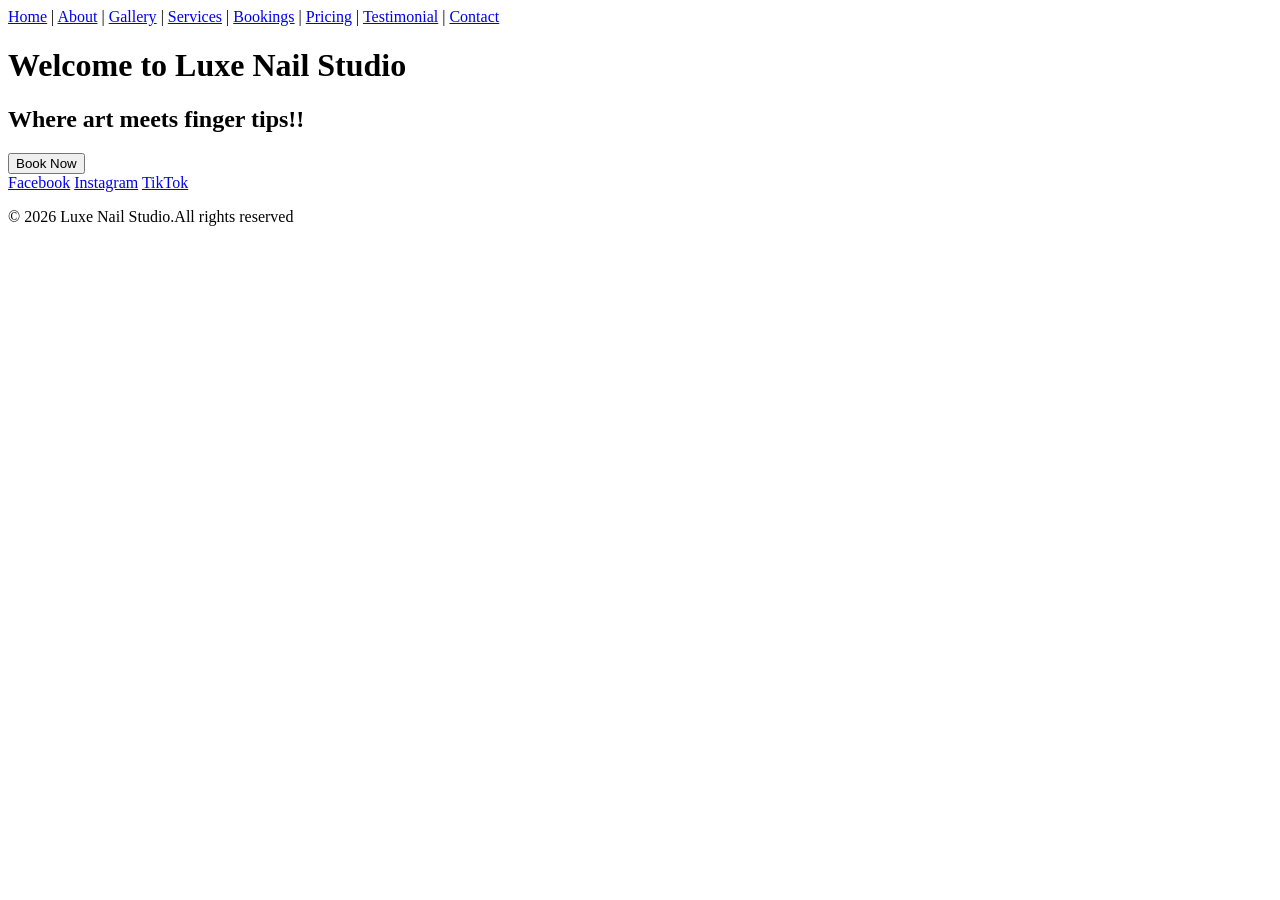
==== index.html @ ed096660 "Add index.html homepage" ====
<!DOCTYPE html>
<html lang="en">
<head>
    <meta charset="UTF-8">
    <meta name="viewport" content="width=device-width, initial-scale=1.0">
    <title>Luxe Nail Studio</title>
</head>
<body>
    <header>
	  <nav>
            <a href="index.html">Home</a> |
            <a href="about.html">About</a> |
			<a href="gallery.html">Gallery</a> |
			<a href="services.html">Services</a> |
			<a href="bookings.html">Bookings</a> |
			<a href="pricing.html">Pricing</a> |
			<a href="testimonial.html">Testimonial</a> |
            <a href="contact.html">Contact</a>
        </nav>
	  
        <h1>Welcome to Luxe Nail Studio</h1>
    </header>

  <main>
  <section>
    <h2>Where art meets finger tips!!</h2>
    <button>Book Now</button>
  </section>
</main>

    <footer>
	  <div class="social-icons">
      <a href="#">Facebook</a>
      <a href="#">Instagram</a>
      <a href="#">TikTok</a>
    </div>
        <p>&copy; 2026 Luxe Nail Studio.All rights reserved</p>
    </footer>

</body>
</html>
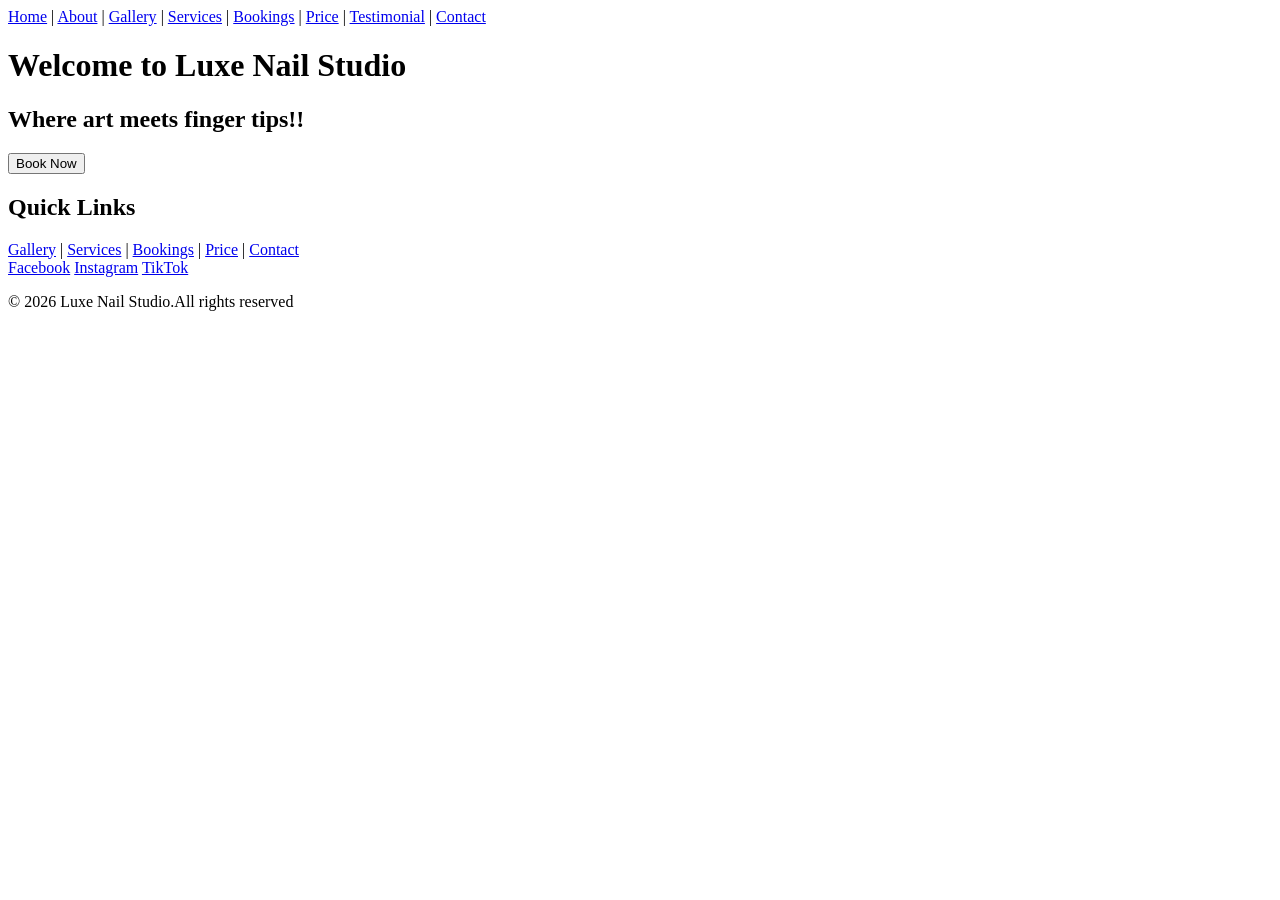
==== commit 6298cf3b: "Updated content" ====
--- a/index.html
+++ b/index.html
@@ -13,7 +13,7 @@
 			<a href="gallery.html">Gallery</a> |
 			<a href="services.html">Services</a> |
 			<a href="bookings.html">Bookings</a> |
-			<a href="pricing.html">Pricing</a> |
+			<a href="price.html">Price</a> |
 			<a href="testimonial.html">Testimonial</a> |
             <a href="contact.html">Contact</a>
         </nav>
@@ -28,8 +28,18 @@
   </section>
 </main>
 
+		  <section> 
+        <h2>Quick Links</h2> 
+        <a href="gallery.html">Gallery</a> |
+        <a href="services.html">Services</a> |
+        <a href="bookings.html">Bookings</a> |
+        <a href="price.html">Price</a> |
+        <a href="contact.html">Contact</a>	
+         </section> 
+
+
     <footer>
-	  <div class="social-icons">
+	  <div>
       <a href="#">Facebook</a>
       <a href="#">Instagram</a>
       <a href="#">TikTok</a>
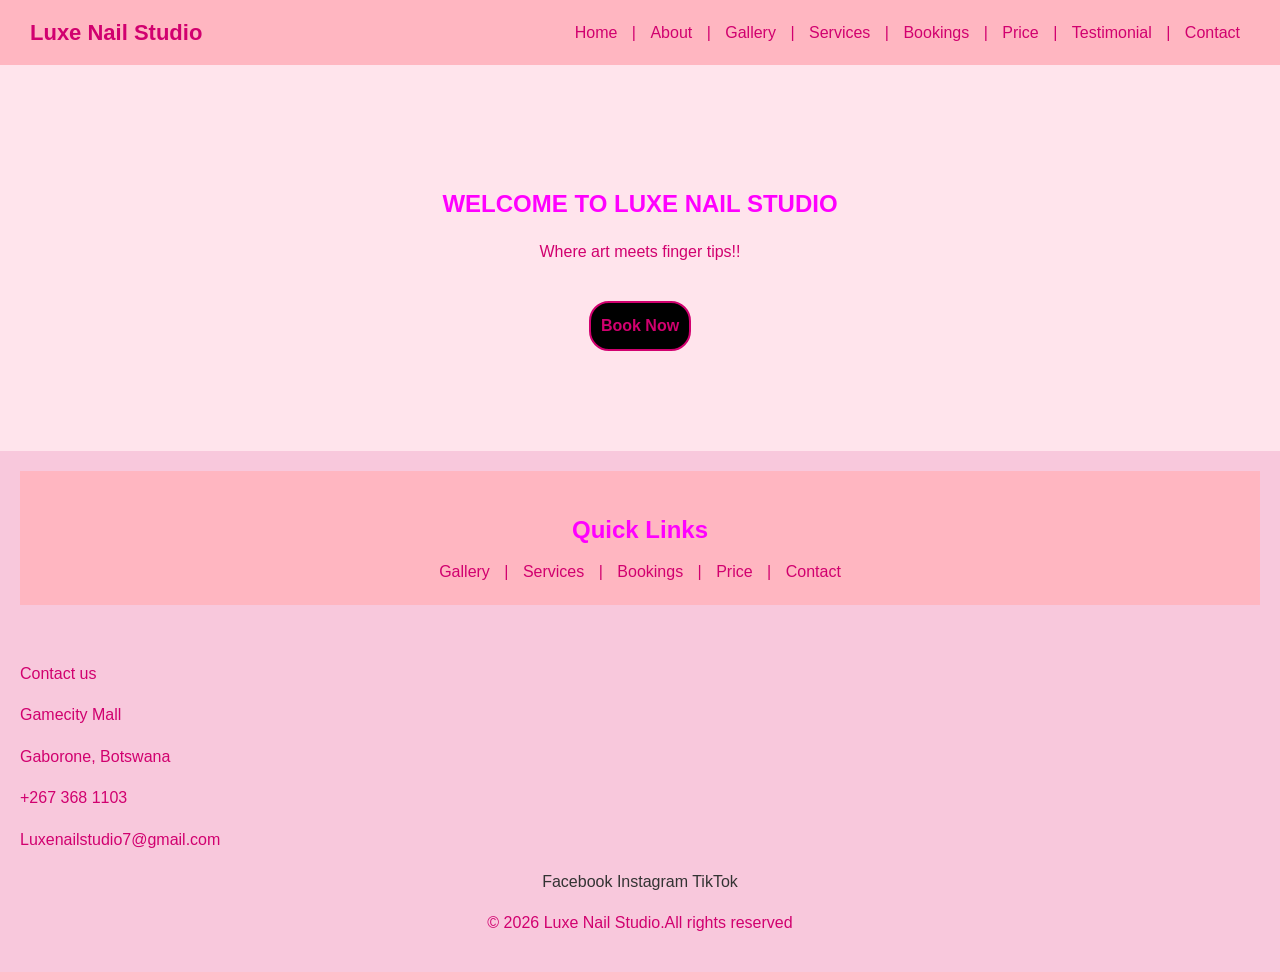
==== commit 9b0e2b9c: "Updated styles and updated content" ====
--- a/index.html
+++ b/index.html
@@ -4,10 +4,15 @@
     <meta charset="UTF-8">
     <meta name="viewport" content="width=device-width, initial-scale=1.0">
     <title>Luxe Nail Studio</title>
+  <link rel="stylesheet" href="styles.css">
+	
 </head>
 <body>
     <header>
-	  <nav>
+	  <nav class="navbar">
+        <div class="logo">Luxe Nail Studio</div>
+
+        <div class="nav-links">
             <a href="index.html">Home</a> |
             <a href="about.html">About</a> |
 			<a href="gallery.html">Gallery</a> |
@@ -16,36 +21,50 @@
 			<a href="price.html">Price</a> |
 			<a href="testimonial.html">Testimonial</a> |
             <a href="contact.html">Contact</a>
-        </nav>
-	  
-        <h1>Welcome to Luxe Nail Studio</h1>
+         </div>
+    </nav>
     </header>
 
   <main>
-  <section>
-    <h2>Where art meets finger tips!!</h2>
-    <button>Book Now</button>
+  <section class="welcome-box">
+        <h1>WELCOME TO LUXE NAIL STUDIO</h1>
+        <p>Where art meets finger tips!!</p>
+
+
+               <a href="bookings.html" class="book-btn">Book Now</a>
   </section>
 </main>
 
-		  <section> 
+    <footer>
+
+	<div class="quick-links">
         <h2>Quick Links</h2> 
         <a href="gallery.html">Gallery</a> |
         <a href="services.html">Services</a> |
         <a href="bookings.html">Bookings</a> |
         <a href="price.html">Price</a> |
         <a href="contact.html">Contact</a>	
-         </section> 
+     </div>
 
-
-    <footer>
-	  <div>
+      <div class="footer-bottom"></div>
+		  <div class="contact-info">
+		  <p>Contact us</p>
+		  <p>Gamecity Mall</p>
+		  <p>Gaborone, Botswana</p>
+		  <p>+267 368 1103</p>
+		  <p>Luxenailstudio7@gmail.com</p>
+	  </div>
+		  
+ <div class="socials"></div>
       <a href="#">Facebook</a>
       <a href="#">Instagram</a>
       <a href="#">TikTok</a>
     </div>
+ </div> 
+
         <p>&copy; 2026 Luxe Nail Studio.All rights reserved</p>
-    </footer>
+
+</footer>
 
 </body>
 </html>
--- a/styles.css
+++ b/styles.css
@@ -0,0 +1,626 @@
+
+body {
+    margin: 0;
+    font-family: 'Segoe UI', Arial, sans-serif;
+    background-color: #ffe4ec;
+    color: #d1006f;
+    line-height: 1.6;
+    animation: fadeIn 1s ease-in;
+}
+
+h1, h2, h3 {
+    color: magenta;
+    margin-bottom: 10px;
+}
+
+a {
+    color: #333;
+    text-decoration: none;
+    transition: 0.3s;
+}
+
+a:hover {
+    color: magenta;
+}
+
+
+@keyframes fadeIn {
+    from { opacity: 0; }
+    to { opacity: 1; }
+}
+
+@keyframes fadeUp {
+    from { transform: translateY(30px); opacity: 0; }
+    to { transform: translateY(0); opacity: 1; }
+}
+
+@keyframes zoomFade {
+    from { transform: scale(0.9); opacity: 0; }
+    to { transform: scale(1); opacity: 1; }
+}
+
+
+.navbar {
+    display: flex;
+    justify-content: space-between;
+    align-items: center;
+    background-color: #ffb6c1;
+    padding: 15px 30px;
+}
+
+.logo {
+    font-size: 22px;
+    font-weight: bold;
+}
+
+.nav-links a {
+    margin: 0 10px;
+    color: #d1006f;
+    position: relative;
+}
+
+.nav-links a::after {
+    content: "";
+    position: absolute;
+    width: 0%;
+    height: 2px;
+    background: #ff69b4;
+    left: 0;
+    bottom: -5px;
+    transition: 0.3s;
+}
+
+.nav-links a:hover::after {
+    width: 100%;
+}
+
+
+footer {
+    background-color: #f8c8dc;
+    text-align: center;
+    padding: 20px;
+}
+
+.footer-bottom {
+    display: flex;
+    justify-content: space-between;
+    padding: 20px;
+    flex-wrap: wrap;
+}
+
+
+.welcome-box {
+    text-align: center;
+    padding: 100px 20px;
+    animation: zoomFade 1.2s ease;
+}
+
+.book-btn 
+{ 
+display: inline-block; 
+margin-top: 20px; 
+padding: 12px 25px; 
+background-color: black; 
+color: #d1006f; 
+text-decoration: none; 
+border: 2px solid #d1006f; 
+border-radius: 25px; 
+font-weight: bold; 
+transition: all 0.3s ease; 
+}
+.book-btn:hover 
+{
+background-color: #d1006f; 
+color: black; 
+transform: scale(1.08); 
+}
+
+.contact-info 
+{ 
+text-align: left; 
+} 
+.socials 
+{ 
+text-align: right; 
+} 
+.socials a 
+{ 
+display: block; 
+text-decoration: none; 
+color: #d1006f; 
+}
+
+.quick-links {
+    background-color: #ffb6c1;
+    text-align: center;
+    padding: 20px;
+}
+
+.quick-links a {
+    margin: 0 10px;
+    color: #d1006f;
+}
+
+
+.about-hero {
+    text-align: center;
+    padding: 60px 20px;
+}
+
+.about-content {
+    display: grid;
+    grid-template-columns: 1fr 1fr;
+    gap: 20px;
+    padding: 30px;
+}
+
+.about-box {
+    background-color: #ffb6c1;
+    padding: 20px;
+    border-radius: 10px;
+}
+
+
+.services-title
+ { 
+ text-align: center; 
+ padding: 40px; 
+ } 
+ .services-strip 
+ {
+display: flex; 
+justify-content: space-between; 
+gap: 20px; 
+padding: 40px; 
+overflow-x: auto; 
+} 
+.service-item 
+{
+min-width: 300px; 
+flex: 1; 
+background-color: #fff0f5; 
+padding: 20px; 
+border-radius: 15px; 
+text-align: center; 
+box-shadow: 0 8px 20px rgba(0,0,0,0.1); 
+transition: 0.3s; 
+} 
+.service-item img 
+{ 
+width: 100%; 
+height: 200px; 
+object-fit: cover; 
+border-radius: 10px; 
+margin: 10px 0; 
+} 
+.service-item:hover 
+{
+transform: translateY(-10px); 
+}
+.service-btn 
+{ 
+display: inline-block; 
+margin-top: 10px; 
+padding: 10px 18px; 
+background-color: black; 
+color: #d1006f; 
+border: 2px solid #d1006f; 
+border-radius: 25px; 
+text-decoration: none; 
+transition: 0.3s; } 
+.service-btn:hover 
+{
+background-color: #d1006f; 
+color: black; 
+}
+@media (max-width: 768px) 
+{ 
+.services-strip 
+{
+flex-direction: column; 
+align-items: center; 
+}
+.service-item 
+{ 
+width: 90%; 
+} 
+}
+
+
+.price-section {
+    display: flex;
+    align-items: center;
+    justify-content: space-between;
+    gap: 40px;
+    margin: 60px auto;
+    padding: 30px;
+    width: 80%;
+
+    background: rgba(255,255,255,0.2);
+    backdrop-filter: blur(15px);
+    border-radius: 20px;
+    border: 1px solid rgba(255,255,255,0.3);
+    box-shadow: 0 8px 30px rgba(0,0,0,0.15);
+}
+
+.price-section.reverse {
+    flex-direction: row-reverse;
+}
+
+.price-section .text {
+    flex: 1;
+}
+
+.price-section .image {
+    flex: 0 0 200px;
+    display: flex;
+    justify-content: center;
+    align-items: center;
+}
+
+.price-section img {
+    width: 200px;
+    height: 200px;
+    object-fit: cover;
+    border-radius: 50%;
+}
+
+
+.gallery-grid {
+    display: grid;
+    grid-template-columns: repeat(3, 1fr);
+    gap: 25px;
+    padding: 30px;
+}
+
+.gallery-card {
+    background-color: #fff0f5;
+    border-radius: 15px;
+    overflow: hidden;
+    box-shadow: 0 8px 20px rgba(0,0,0,0.1);
+    transition: 0.3s;
+}
+
+.gallery-card:hover {
+    transform: translateY(-10px) scale(1.03);
+}
+
+.gallery-card img {
+    width: 100%;
+    height: 250px;
+    object-fit: cover;
+}
+
+.testimonial-page 
+{
+background-image: url("testimonial-bg.jpeg");
+ background-size: cover; 
+background-position: center; 
+background-repeat: no-repeat;
+background-attachment: fixed;
+}
+.testimonial-section
+{
+text-align: center;
+padding: 50px 20px;
+}
+.testimonial-container 
+{ 
+display: flex; 
+flex-direction: column; 
+gap: 30px; 
+padding: 40px; 
+} 
+.testimonial-row 
+{ display: flex; 
+justify-content: flex-start; 
+}
+.testimonial-row.reverse 
+{ justify-content: flex-end; 
+}
+.message-box 
+{ max-width: 400px; 
+padding: 20px; 
+border-radius: 20px; 
+position: relative; 
+backdrop-filter: blur(10px); 
+} 
+.message-box.left 
+{
+background: rgba(255, 255, 255, 0.35); color: #000; 
+}
+.message-box.right 
+{ background: rgba(0, 0, 0, 0.75); 
+color: #fff; 
+}
+.message-box.left::after 
+{
+content: "";
+position: absolute; 
+left: -10px; 
+top: 20px; 
+border-width: 10px; 
+border-style: solid; 
+border-color: transparent rgba(255,255,255,0.35) transparent transparent; 
+} 
+.message-box.right::after 
+{
+content: "";
+position: absolute; 
+right: -10px; 
+top: 20px; 
+border-width: 10px; 
+border-style: solid; 
+border-color: transparent transparent transparent rgba(0,0,0,0.75); 
+}
+.message-box .name 
+{
+font-weight: bold;
+margin-bottom: 5px; 
+}
+.message-box .text 
+{
+margin-bottom: 10px; 
+}
+.message-box .stars 
+{
+color: gold; 
+}
+ @media (max-width: 768px) 
+ {
+.testimonial-row, 
+.testimonial-row.reverse 
+{ justify-content: center; 
+} 
+}
+ 
+#contact {
+    max-width: 600px;
+    margin: auto;
+    padding: 40px;
+}
+
+.contact-box {
+    background-color: #ffb6c1;
+    padding: 25px;
+    border-radius: 10px;
+    transition: 0.3s;
+}
+
+.contact-box:hover {
+    transform: translateY(-8px);
+    box-shadow: 0 10px 25px rgba(0,0,0,0.2);
+}
+
+
+.booking-page 
+{ 
+background-image: url("booking-bg.jpg"); 
+background-size: cover; 
+background-position: center; 
+background-repeat: no-repeat; 
+background-attachment: fixed; 
+min-height: 100vh; 
+} 
+.booking-page::before 
+{ 
+content: ""; 
+position: fixed; 
+top: 0; 
+left: 0; 
+width: 100%; 
+height: 100%; 
+background: rgba(0, 0, 0, 0.25); 
+z-index: -1; 
+} 
+.page-title 
+{ 
+text-align: center; 
+margin-top: 30px; 
+} 
+.top-info 
+{ display: flex; 
+justify-content: space-around; 
+flex-wrap: wrap; 
+margin: 20px; 
+gap: 20px; 
+} 
+.glass-box 
+{ background: rgba(255, 255, 255, 0.25); 
+backdrop-filter: blur(10px); 
+padding: 20px; 
+border-radius: 15px; 
+width: 40%; 
+color: #d1006f; 
+} 
+.form-wrapper 
+{ 
+display: flex; 
+justify-content: center; 
+padding: 20px; 
+} 
+.glass-form 
+{ 
+display: flex; 
+gap: 40px; 
+width: 80%; 
+background: rgba(255, 255, 255, 0.25); 
+backdrop-filter: blur(10px); 
+padding: 30px; 
+border-radius: 20px; 
+} 
+.form-left, 
+.form-right 
+{ 
+flex: 1; 
+display: flex; 
+flex-direction: column; 
+gap: 12px; 
+} 
+input, select, textarea 
+{ 
+padding: 10px; 
+border: 1px solid #d1006f; 
+border-radius: 10px; 
+outline: none; 
+} 
+.book-btn 
+{ 
+background-color: black; 
+color: #d1006f; 
+border: 2px solid #d1006f; 
+padding: 10px; 
+border-radius: 20px; 
+cursor: pointer; 
+transition: 0.3s; 
+} 
+.book-btn:hover 
+{ 
+background-color: #d1006f; 
+color: black; 
+} 
+.rating 
+{ 
+color: gold; 
+} 
+.note 
+{ 
+font-size: 12px; 
+} 
+@media (max-width: 768px) 
+{ 
+.glass-form 
+{ 
+flex-direction: column; 
+width: 90%; 
+} 
+.glass-box 
+{ 
+width: 90%; 
+} 
+.top-info 
+{ 
+flex-direction: column; 
+align-items: center; 
+} 
+}
+#policies 
+{ 
+background-color: #fdf2f8; 
+padding: 30px; 
+}
+#policies ul 
+{ 
+list-style-type: disc; 
+padding-left: 20px; 
+}
+
+.gallery-header 
+{ 
+text-align: center; 
+padding: 40px; 
+} 
+.gallery-filters 
+{ 
+text-align: center; 
+margin-bottom: 20px; 
+} 
+.gallery-filters button 
+{ 
+background-color: black; 
+color: #d1006f; 
+border: 2px solid #d1006f; 
+padding: 10px 18px; 
+margin: 5px; 
+border-radius: 20px; 
+cursor: pointer; 
+transition: 0.3s; 
+} 
+.gallery-filters button:hover 
+{ background-color: #d1006f; 
+color: black; 
+} 
+.gallery-grid 
+{ 
+display: grid; 
+grid-template-columns: repeat(3, 1fr); 
+gap: 25px; 
+padding: 30px; 
+} 
+.gallery-card 
+{ 
+background-color: #fff0f5; 
+border-radius: 15px; 
+overflow: hidden; 
+box-shadow: 0 8px 20px rgba(0,0,0,0.1); 
+transition: all 0.3s ease; 
+animation: fadeUp 0.8s ease; 
+} 
+.gallery-card img 
+{ 
+width: 100%; 
+height: 250px; 
+object-fit: cover; 
+} 
+.gallery-card p 
+{ 
+text-align: center; 
+padding: 10px; 
+font-weight: bold; 
+color: #d1006f; 
+} 
+.gallery-card:hover 
+{ 
+transform: translateY(-10px) scale(1.03); 
+box-shadow: 0 15px 30px rgba(209, 0, 111, 0.3); 
+}
+
+.btn {
+    display: inline-block;
+    padding: 12px 25px;
+    background-color: black;
+    color: #d1006f;
+    border: 2px solid #d1006f;
+    border-radius: 25px;
+    font-weight: bold;
+    transition: 0.3s ease;
+    cursor: pointer;
+    text-decoration: none;
+}
+
+.btn:hover {
+    background-color: #d1006f;
+    color: black;
+    transform: scale(1.05);
+    box-shadow: 0 0 15px #ff69b4;
+}
+
+@media (max-width: 768px) {
+
+    .about-content {
+        grid-template-columns: 1fr;
+    }
+
+    .services-strip {
+        flex-direction: column;
+        align-items: center;
+    }
+
+    .price-section {
+        flex-direction: column;
+        width: 90%;
+    }
+
+    .price-section.reverse {
+        flex-direction: column;
+    }
+
+    .gallery-grid {
+        grid-template-columns: 1fr;
+    }
+
+    .footer-bottom {
+        flex-direction: column;
+        text-align: center;
+    }
+}
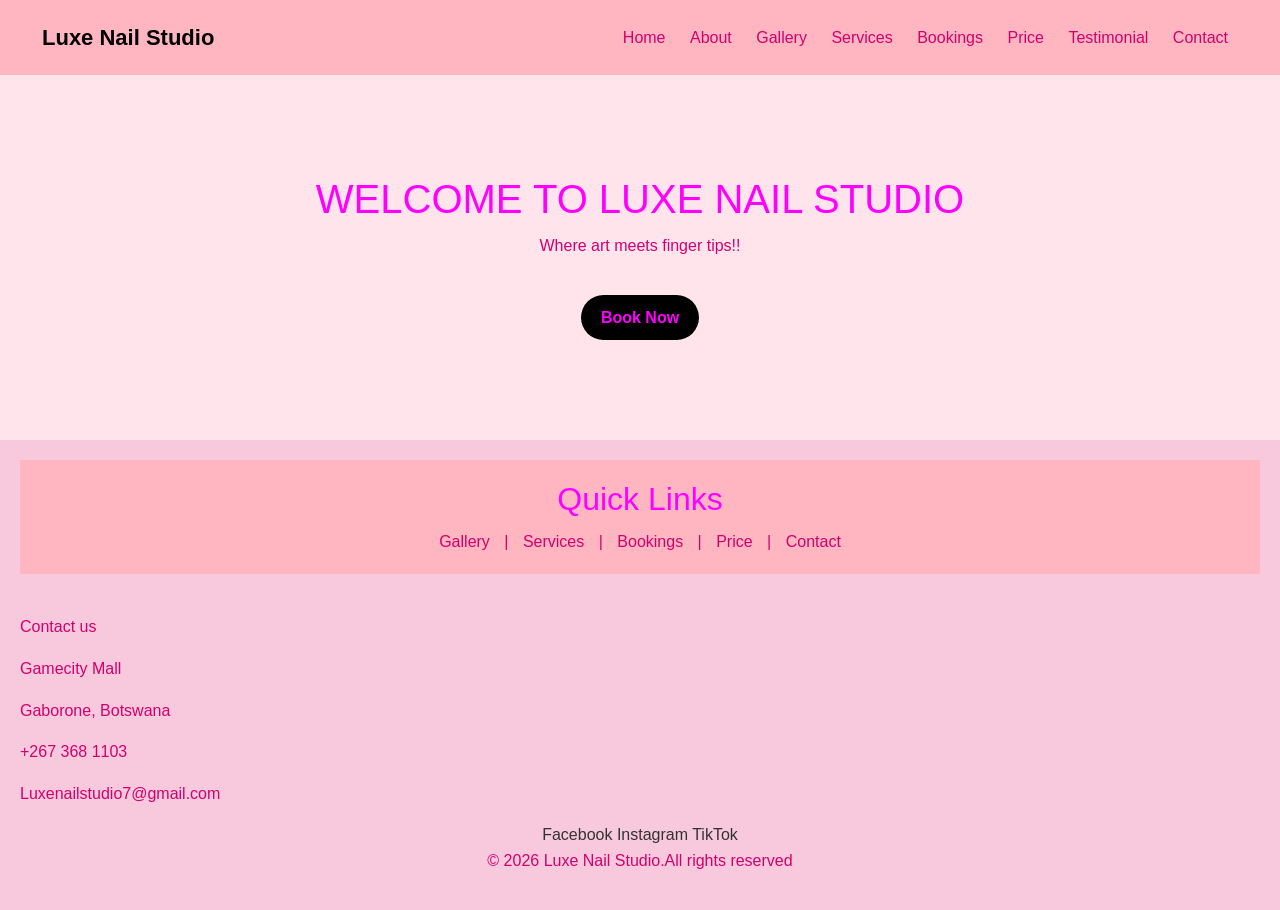
==== commit bcaa0af2: "Updated content" ====
--- a/index.html
+++ b/index.html
@@ -4,25 +4,58 @@
     <meta charset="UTF-8">
     <meta name="viewport" content="width=device-width, initial-scale=1.0">
     <title>Luxe Nail Studio</title>
+	
+	<link href="https://cdn.jsdelivr.net/npm/bootstrap@5.3.7/dist/css/bootstrap.min.css" rel="stylesheet">
+	
   <link rel="stylesheet" href="styles.css">
 	
 </head>
 <body>
     <header>
-	  <nav class="navbar">
-        <div class="logo">Luxe Nail Studio</div>
+	<nav class="navbar navbar-expand-lg">
 
-        <div class="nav-links">
-            <a href="index.html">Home</a> |
-            <a href="about.html">About</a> |
-			<a href="gallery.html">Gallery</a> |
-			<a href="services.html">Services</a> |
-			<a href="bookings.html">Bookings</a> |
-			<a href="price.html">Price</a> |
-			<a href="testimonial.html">Testimonial</a> |
-            <a href="contact.html">Contact</a>
-         </div>
-    </nav>
+    <div class="container-fluid">
+
+        <div class="logo navbar-brand">
+            Luxe Nail Studio
+        </div>
+
+        <button class="navbar-toggler" 
+                type="button" 
+                data-bs-toggle="collapse" 
+                data-bs-target="#navMenu">
+
+            <span class="navbar-toggler-icon"></span>
+
+        </button>
+
+        <div class="collapse navbar-collapse justify-content-end" id="navMenu">
+
+            <div class="nav-links">
+
+                <a class="nav-link d-inline" href="index.html">Home</a>
+
+                <a class="nav-link d-inline" href="about.html">About</a>
+
+                <a class="nav-link d-inline" href="gallery.html">Gallery</a>
+
+                <a class="nav-link d-inline" href="services.html">Services</a>
+
+                <a class="nav-link d-inline" href="bookings.html">Bookings</a>
+
+                <a class="nav-link d-inline" href="price.html">Price</a>
+
+                <a class="nav-link d-inline" href="testimonial.html">Testimonial</a>
+
+                <a class="nav-link d-inline" href="contact.html">Contact</a>
+
+            </div>
+
+        </div>
+
+    </div>
+
+</nav>
     </header>
 
   <main>
@@ -65,6 +98,6 @@
         <p>&copy; 2026 Luxe Nail Studio.All rights reserved</p>
 
 </footer>
-
+<script src="https://cdn.jsdelivr.net/npm/bootstrap@5.3.7/dist/js/bootstrap.bundle.min.js"></script>
 </body>
 </html>
--- a/styles.css
+++ b/styles.css
@@ -302,14 +302,14 @@
 .testimonial-section
 {
 text-align: center;
-padding: 50px 20px;
+padding: 40px;
 }
 .testimonial-container 
 { 
 display: flex; 
 flex-direction: column; 
 gap: 30px; 
-padding: 40px; 
+padding: 50px 20px; 
 } 
 .testimonial-row 
 { display: flex; 
@@ -317,6 +317,21 @@
 }
 .testimonial-row.reverse 
 { justify-content: flex-end; 
+}
+.review-card {
+  background: rgba(255,255,255,0.2);
+  backdrop-filter: blur(10px);
+
+  border-radius: 20px;
+  padding: 20px;
+
+  box-shadow: 0 4px 20px rgba(0,0,0,0.1);
+
+  animation: fadeUp 0.5s ease;
+}
+
+.review-card h3 {
+  color: deeppink;
 }
 .message-box 
 { max-width: 400px; 
@@ -449,29 +464,30 @@
 padding: 30px; 
 border-radius: 20px; 
 } 
-.form-left, 
-.form-right 
-{ 
-flex: 1; 
-display: flex; 
-flex-direction: column; 
-gap: 12px; 
-} 
-input, select, textarea 
-{ 
-padding: 10px; 
-border: 1px solid #d1006f; 
-border-radius: 10px; 
-outline: none; 
-} 
-.book-btn 
-{ 
-background-color: black; 
-color: #d1006f; 
-border: 2px solid #d1006f; 
-padding: 10px; 
-border-radius: 20px; 
-cursor: pointer; 
+.form-grid {
+  display: flex;
+  justify-content: center;
+  gap: 40px;
+}
+
+.form-column {
+  display: flex;
+  flex-direction: column;
+  gap: 15px;
+  text-align: left;
+}
+
+.form-submit {
+  text-align: center;
+  margin-top: 20px;
+}
+
+.book-btn {
+  background-color: #000;
+  color: magenta;
+  padding: 10px 20px;
+  border: none;
+  cursor: pointer;
 transition: 0.3s; 
 } 
 .book-btn:hover 
@@ -503,6 +519,44 @@
 flex-direction: column; 
 align-items: center; 
 } 
+.popup-overlay {
+  position: fixed;
+  inset: 0;
+  background: rgba(0,0,0,0.6);
+
+  display: flex;
+  justify-content: center;
+  align-items: center;
+
+  opacity: 0;
+  pointer-events: none;
+
+  transition: 0.3s ease;
+  z-index: 999;
+}
+
+.popup-box {
+  background: white;
+  padding: 20px;
+  width: 320px;
+  border-radius: 12px;
+  text-align: center;
+
+  transform: scale(0.7);
+  opacity: 0;
+
+  transition: 0.3s ease;
+}
+
+.popup-overlay.active {
+  opacity: 1;
+  pointer-events: auto;
+}
+
+.popup-overlay.active .popup-box {
+  transform: scale(1);
+  opacity: 1;
+}
 }
 #policies 
 { 
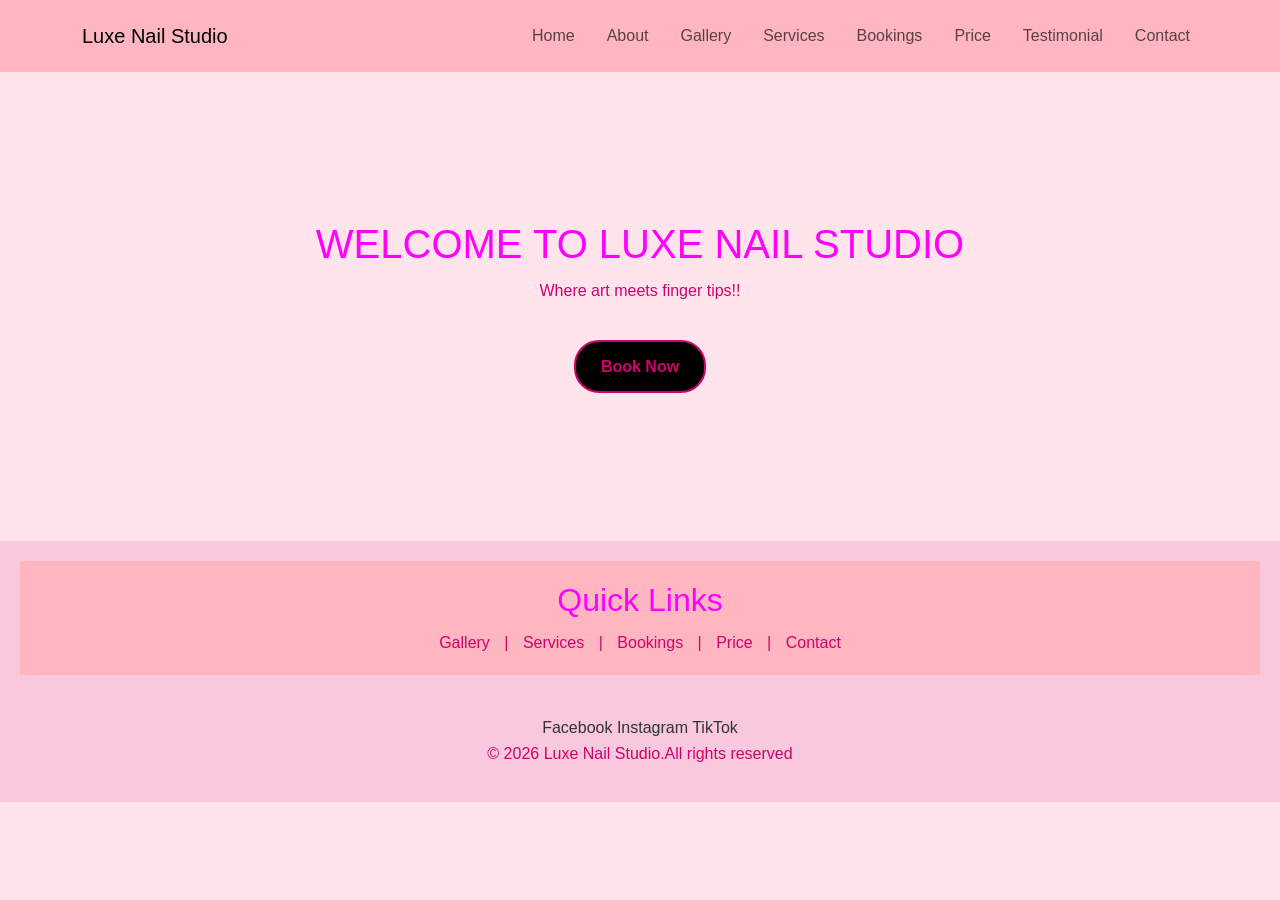
==== commit 8abc71dd: "Updated content" ====
--- a/index.html
+++ b/index.html
@@ -5,60 +5,70 @@
     <meta name="viewport" content="width=device-width, initial-scale=1.0">
     <title>Luxe Nail Studio</title>
 	
-	<link href="https://cdn.jsdelivr.net/npm/bootstrap@5.3.7/dist/css/bootstrap.min.css" rel="stylesheet">
+	<link href="https://cdn.jsdelivr.net/npm/bootstrap@5.3.0/dist/css/bootstrap.min.css" rel="stylesheet">
 	
   <link rel="stylesheet" href="styles.css">
 	
 </head>
 <body>
     <header>
-	<nav class="navbar navbar-expand-lg">
-
-    <div class="container-fluid">
-
-        <div class="logo navbar-brand">
-            Luxe Nail Studio
+    <nav class="navbar navbar-expand-lg navbar-pink">
+	
+        <div class="container">
+		
+            <a class="navbar-brand" href="index.html">Luxe Nail Studio</a>
+			
+            <button class="navbar-toggler" type="button" data-bs-toggle="collapse" data-bs-target="#navbarNav">
+			
+                <span class="navbar-toggler-icon"></span>
+				
+            </button>
+			
+            <div class="collapse navbar-collapse" id="navbarNav">
+			
+           <ul class="navbar-nav ms-auto gap-3">
+				
+                    <li class="nav-item">
+                        <a class="nav-link" href="index.html">Home</a>
+                    </li>
+					
+                    <li class="nav-item">
+                        <a class="nav-link" href="about.html">About</a>
+                    </li>
+					
+                    <li class="nav-item">
+                        <a class="nav-link" href="gallery.html">Gallery</a>
+                    </li>
+					
+					 <li class="nav-item">
+                        <a class="nav-link" href="services.html">Services</a>
+                    </li>
+					
+					 <li class="nav-item">
+                        <a class="nav-link" href="bookings.html">Bookings</a>
+                    </li>
+					
+					 <li class="nav-item">
+                        <a class="nav-link" href="price.html">Price</a>
+                    </li>
+					
+					 <li class="nav-item">
+                        <a class="nav-link" href="testimonial.html">Testimonial</a>
+                    </li>
+					
+					 <li class="nav-item">
+                        <a class="nav-link" href="contact.html">Contact</a>
+                    </li>
+					
+                </ul>
+				
+            </div>
         </div>
-
-        <button class="navbar-toggler" 
-                type="button" 
-                data-bs-toggle="collapse" 
-                data-bs-target="#navMenu">
-
-            <span class="navbar-toggler-icon"></span>
-
-        </button>
-
-        <div class="collapse navbar-collapse justify-content-end" id="navMenu">
-
-            <div class="nav-links">
-
-                <a class="nav-link d-inline" href="index.html">Home</a>
-
-                <a class="nav-link d-inline" href="about.html">About</a>
-
-                <a class="nav-link d-inline" href="gallery.html">Gallery</a>
-
-                <a class="nav-link d-inline" href="services.html">Services</a>
-
-                <a class="nav-link d-inline" href="bookings.html">Bookings</a>
-
-                <a class="nav-link d-inline" href="price.html">Price</a>
-
-                <a class="nav-link d-inline" href="testimonial.html">Testimonial</a>
-
-                <a class="nav-link d-inline" href="contact.html">Contact</a>
-
-            </div>
-
-        </div>
-
-    </div>
 
 </nav>
     </header>
 
-  <main>
+ <main class="container my-5">
   <section class="welcome-box">
         <h1>WELCOME TO LUXE NAIL STUDIO</h1>
         <p>Where art meets finger tips!!</p>
@@ -79,15 +89,7 @@
         <a href="contact.html">Contact</a>	
      </div>
 
-      <div class="footer-bottom"></div>
-		  <div class="contact-info">
-		  <p>Contact us</p>
-		  <p>Gamecity Mall</p>
-		  <p>Gaborone, Botswana</p>
-		  <p>+267 368 1103</p>
-		  <p>Luxenailstudio7@gmail.com</p>
-	  </div>
-		  
+      <div class="footer-bottom"></div>	  
  <div class="socials"></div>
       <a href="#">Facebook</a>
       <a href="#">Instagram</a>
@@ -98,6 +100,7 @@
         <p>&copy; 2026 Luxe Nail Studio.All rights reserved</p>
 
 </footer>
-<script src="https://cdn.jsdelivr.net/npm/bootstrap@5.3.7/dist/js/bootstrap.bundle.min.js"></script>
+<script src="https://cdn.jsdelivr.net/npm/@popperjs/core@2.11.6/dist/umd/popper.min.js"></script>
+<script src="https://cdn.jsdelivr.net/npm/bootstrap@5.3.0/dist/js/bootstrap.min.js"></script>
 </body>
 </html>
--- a/styles.css
+++ b/styles.css
@@ -407,6 +407,26 @@
     box-shadow: 0 10px 25px rgba(0,0,0,0.2);
 }
 
+.social-icon-btn {
+    display: flex;
+    align-items: center;
+    justify-content: center;
+    width: 45px;
+    height: 45px;
+    background-color: #000;
+    color: #ff00ff; 
+    border: 2px solid #ff00ff;
+    border-radius: 50%;
+    font-size: 20px;
+    text-decoration: none;
+    transition: all 0.3s ease;
+}
+
+.social-icon-btn:hover {
+    background-color: #ff00ff;
+    color: #000;
+    transform: scale(1.1); 
+}
 
 .booking-page 
 { 
@@ -428,92 +448,84 @@
 background: rgba(0, 0, 0, 0.25); 
 z-index: -1; 
 } 
-.page-title 
-{ 
-text-align: center; 
-margin-top: 30px; 
-} 
-.top-info 
-{ display: flex; 
-justify-content: space-around; 
-flex-wrap: wrap; 
-margin: 20px; 
-gap: 20px; 
-} 
-.glass-box 
-{ background: rgba(255, 255, 255, 0.25); 
-backdrop-filter: blur(10px); 
-padding: 20px; 
-border-radius: 15px; 
-width: 40%; 
-color: #d1006f; 
-} 
-.form-wrapper 
-{ 
-display: flex; 
-justify-content: center; 
-padding: 20px; 
-} 
-.glass-form 
-{ 
-display: flex; 
-gap: 40px; 
-width: 80%; 
-background: rgba(255, 255, 255, 0.25); 
-backdrop-filter: blur(10px); 
-padding: 30px; 
-border-radius: 20px; 
-} 
-.form-grid {
-  display: flex;
-  justify-content: center;
-  gap: 40px;
-}
-
-.form-column {
-  display: flex;
-  flex-direction: column;
-  gap: 15px;
-  text-align: left;
-}
-
-.form-submit {
-  text-align: center;
-  margin-top: 20px;
-}
-
-.book-btn {
-  background-color: #000;
-  color: magenta;
-  padding: 10px 20px;
-  border: none;
-  cursor: pointer;
-transition: 0.3s; 
-} 
-.book-btn:hover 
-{ 
-background-color: #d1006f; 
-color: black; 
-} 
-.rating 
-{ 
-color: gold; 
-} 
-.note 
-{ 
-font-size: 12px; 
-} 
-@media (max-width: 768px) 
-{ 
-.glass-form 
-{ 
-flex-direction: column; 
-width: 90%; 
-} 
-.glass-box 
-{ 
-width: 90%; 
-} 
+.booking-section {
+    display: flex;
+    flex-direction: column;
+    align-items: center; 
+    margin-bottom: 50px; 
+    padding: 0 20px;
+}
+
+.booking-heading {
+    text-align: center;
+    color: deeppink; 
+    font-size: 32px;
+    font-weight: bold;
+    margin-bottom: 25px; 
+}
+
+.booking-card {
+    background: rgba(255, 255, 255, 0.2);
+    backdrop-filter: blur(10px);
+    -webkit-backdrop-filter: blur(10px);
+    border: 1px solid rgba(255, 255, 255, 0.25);
+    border-radius: 20px;
+    
+    max-width: 550px; 
+    width: 100%;
+    padding: 40px; 
+    box-shadow: 0 8px 32px rgba(0, 0, 0, 0.15);
+    box-sizing: border-box;
+}
+
+.form-group-custom {
+    width: 100%;
+    display: flex;
+    flex-direction: column;
+    align-items: stretch; 
+    text-align: left;
+}
+
+.form-label-custom {
+    color: deeppink;
+    font-weight: bold;
+    margin-bottom: 8px;
+    display: block;
+}
+
+.booking-card .form-control,
+.booking-card .form-select {
+    background: rgba(255, 255, 255, 0.9);
+    color: #000;
+    border-radius: 10px;
+    padding: 12px;
+    border: none;
+}
+
+.btn btn-booking-submit {
+    background-color: #000;
+    color: #ff00ff;
+    font-weight: bold;
+    border: 2px solid #ff00ff;
+    padding: 12px 30px;
+    border-radius: 25px;
+    width: 100%;
+    transition: all 0.3s ease;
+}
+
+.btn btn-booking-submit:hover {
+    background-color: #ff00ff;
+    color: #000;
+}
+
+.booking-card ul {
+    text-align: left; 
+    margin: 0;
+    padding-left: 20px;
+    color: #fff; 
+    font-size: 16px;
+    line-height: 1.8; 
+}
 .top-info 
 { 
 flex-direction: column; 
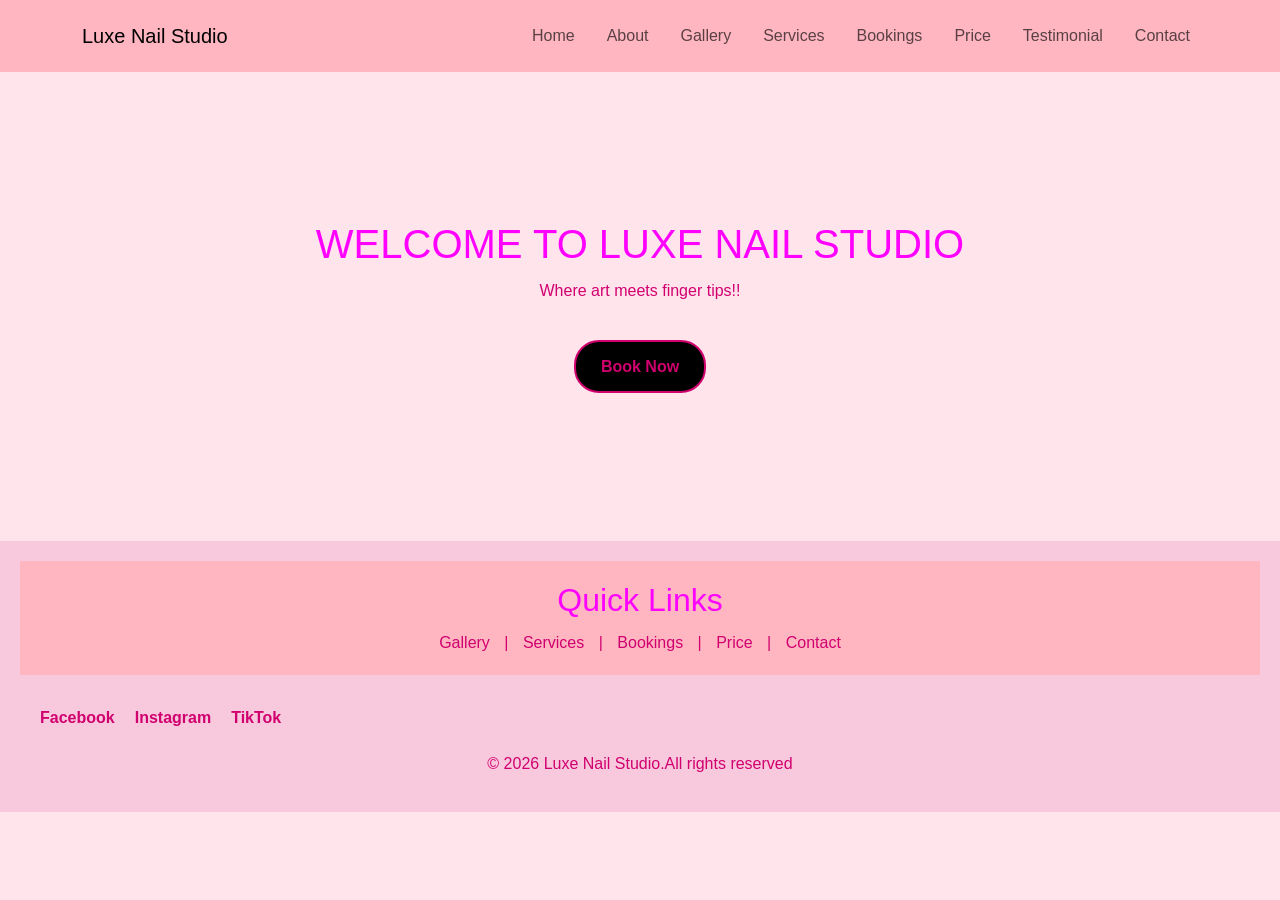
==== commit d7ff3cb8: "Updated content" ====
--- a/index.html
+++ b/index.html
@@ -89,13 +89,14 @@
         <a href="contact.html">Contact</a>	
      </div>
 
-      <div class="footer-bottom"></div>	  
- <div class="socials"></div>
-      <a href="#">Facebook</a>
-      <a href="#">Instagram</a>
-      <a href="#">TikTok</a>
-    </div>
- </div> 
+  <div class="footer-bottom">
+  <div class="socials">
+    <a href="https://www.facebook.com/LuxeNailStudio" target="_blank">Facebook</a>
+    <a href="https://www.instagram.com/luxenailstudio71/" target="_blank">Instagram</a>
+    <a href="https://www.tiktok.com/@luxenailstudio71" target="_blank">TikTok</a>
+  </div>
+</div>
+
 
         <p>&copy; 2026 Luxe Nail Studio.All rights reserved</p>
 
--- a/styles.css
+++ b/styles.css
@@ -93,6 +93,22 @@
     text-align: center;
     padding: 100px 20px;
     animation: zoomFade 1.2s ease;
+}
+.socials {
+  display: flex;
+  justify-content: center;
+  gap: 20px;
+  margin-top: 10px;
+}
+
+.socials a {
+  text-decoration: none;
+  color: #000;
+  font-weight: bold;
+}
+
+.socials a:hover {
+  color: deeppink;
 }
 
 .book-btn 
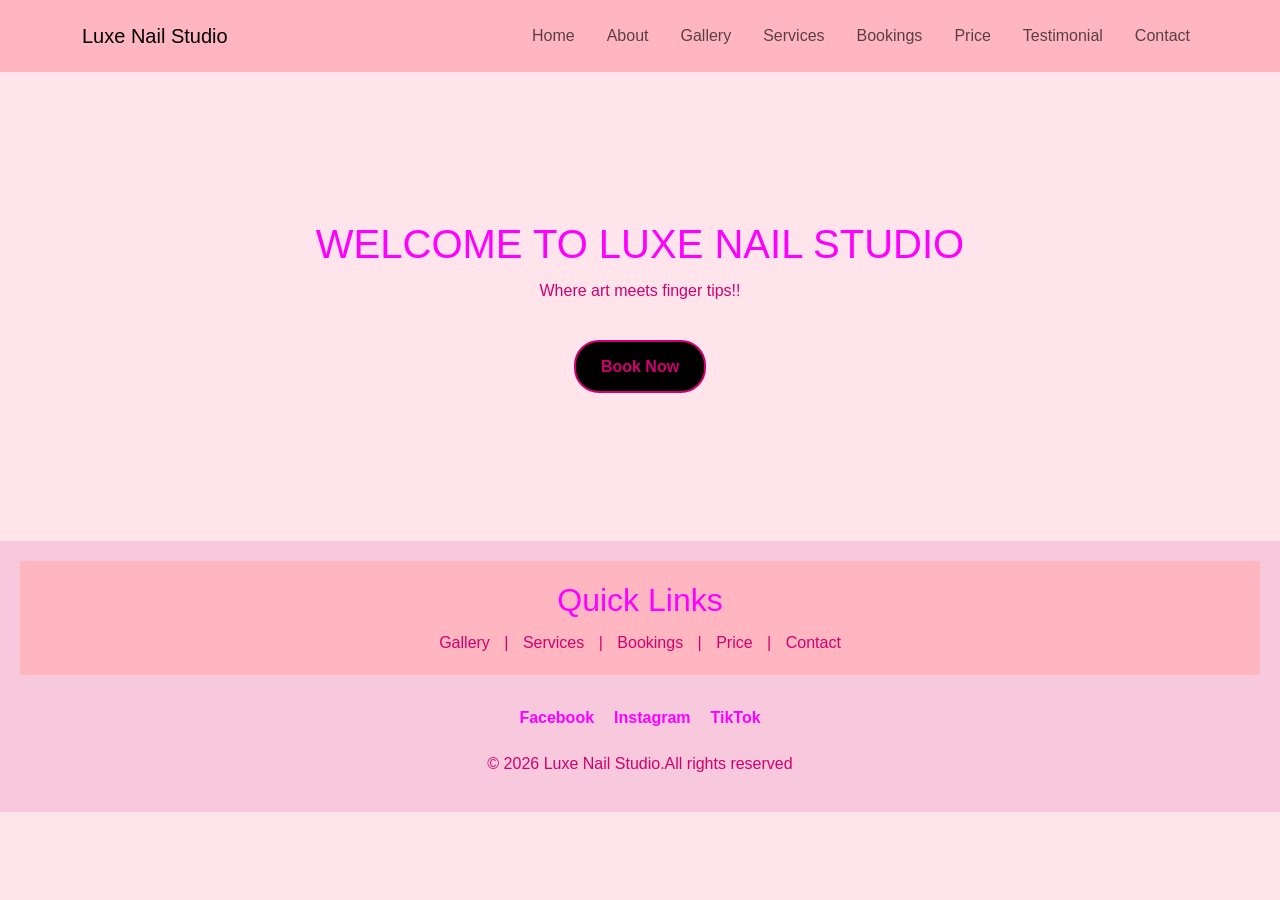
==== commit fcb239b5: "updated content" ====
--- a/index.html
+++ b/index.html
@@ -91,9 +91,9 @@
 
   <div class="footer-bottom">
   <div class="socials">
-    <a href="https://www.facebook.com/LuxeNailStudio" target="_blank">Facebook</a>
+    <a href="https://www.facebook.com/Luxe Nail Studio" target="_blank">Facebook</a>
     <a href="https://www.instagram.com/luxenailstudio71/" target="_blank">Instagram</a>
-    <a href="https://www.tiktok.com/@luxenailstudio71" target="_blank">TikTok</a>
+    <a href="https://www.tiktok.com/@luxenailstudio_71" target="_blank">TikTok</a>
   </div>
 </div>
 
--- a/styles.css
+++ b/styles.css
@@ -93,22 +93,6 @@
     text-align: center;
     padding: 100px 20px;
     animation: zoomFade 1.2s ease;
-}
-.socials {
-  display: flex;
-  justify-content: center;
-  gap: 20px;
-  margin-top: 10px;
-}
-
-.socials a {
-  text-decoration: none;
-  color: #000;
-  font-weight: bold;
-}
-
-.socials a:hover {
-  color: deeppink;
 }
 
 .book-btn 
@@ -443,6 +427,24 @@
     color: #000;
     transform: scale(1.1); 
 }
+.socials {
+  display: flex;
+  justify-content: center;
+  align-items: center;
+  gap: 20px;
+  margin-top: 10px;
+  width: 100%
+}
+
+.socials a {
+  text-decoration: none;
+  color: magenta;
+  font-weight: bold;
+}
+
+.socials a:hover {
+  color: magenta;
+}
 
 .booking-page 
 { 
